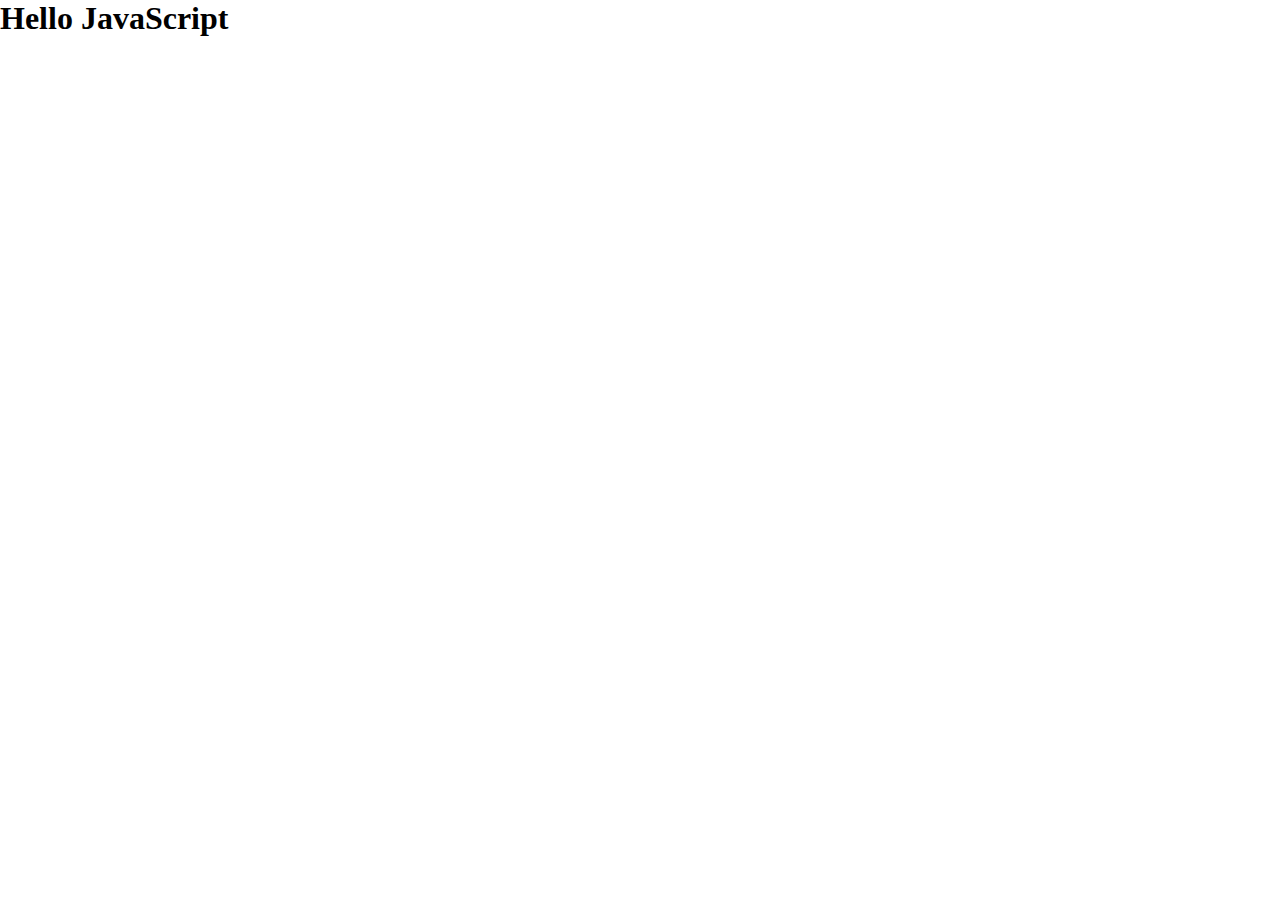
==== index.html @ 51cad069 "commit 1" ====
<!DOCTYPE html>
<html lang="en">
<head>
	<meta charset="UTF-8">
	<meta name="viewport" content="width=device-width, initial-scale=1.0">
	<title>My Git</title>
	<link rel="stylesheet" href="style.css">
</head>
<body>
	<h1>Hello Git</h1>

	<script src="script.js"></script>
</body>
</html>
---- style.css ----
*{
	margin: 0;
	padding: 0;
}
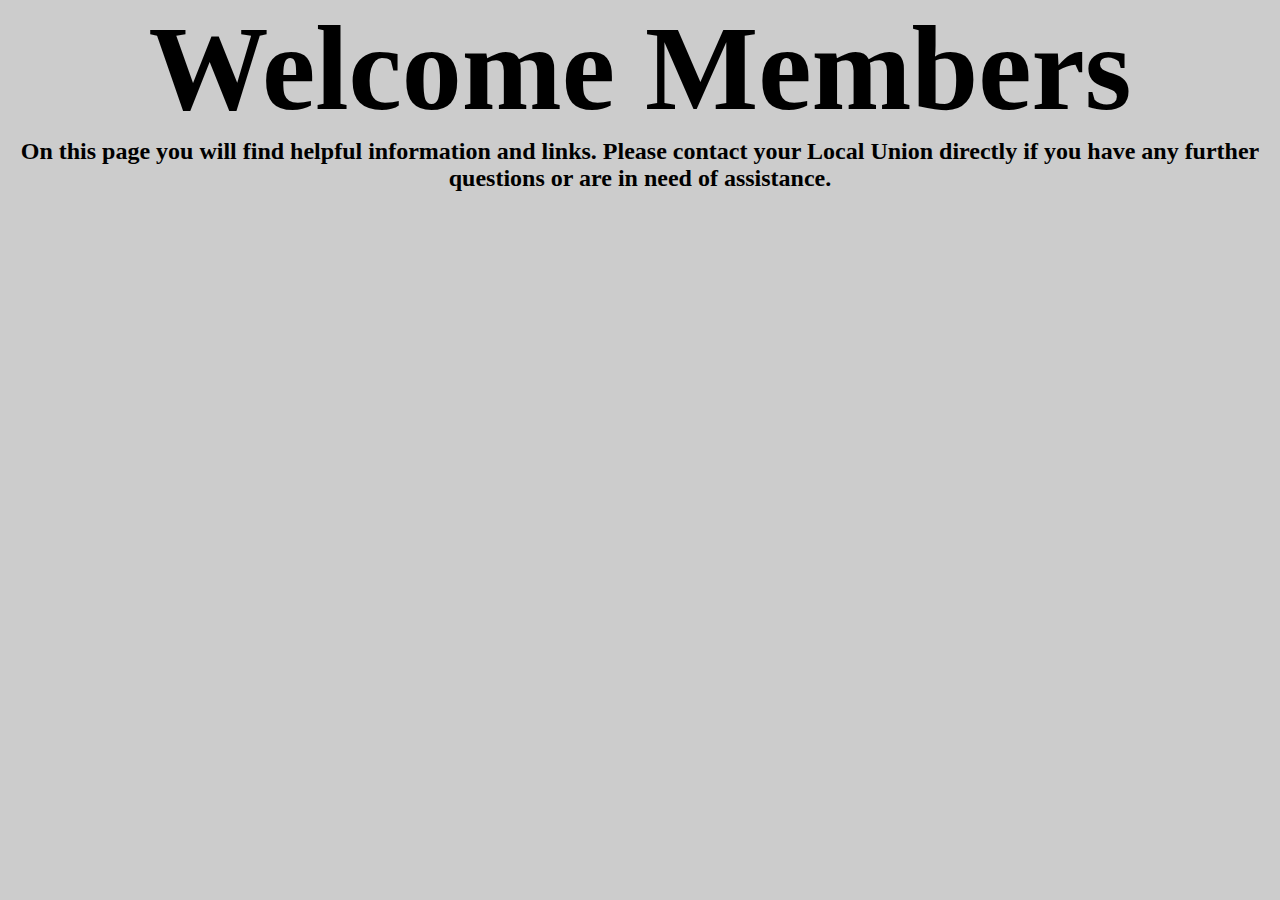
==== commit 13c240bf: "new content" ====
--- a/index.html
+++ b/index.html
@@ -7,8 +7,18 @@
 	<link rel="stylesheet" href="style.css">
 </head>
 <body>
-	<h1>Hello Git</h1>
-
+<section class="main">
+	<div class="main__container">
+		<div class="main__text">
+			<div class="main__title">
+				<h1>Welcome Members</h1>
+			</div>
+			<div class="main__subtitle">
+				<h4>On this page you will find helpful information and links. Please contact your Local Union directly if you have any further questions or are in need of assistance.</h4>
+			</div>
+		</div>
+	</div>
+</section>
 	<script src="script.js"></script>
 </body>
 </html>--- a/style.css
+++ b/style.css
@@ -1,4 +1,24 @@
 *{
 	margin: 0;
 	padding: 0;
+}
+
+body {
+	background-color: #ccc;
+}
+
+.main__container{
+	max-width: 1300px;
+	margin: 0 auto;
+
+}
+
+.main__text{
+	font-size: 60px;
+	text-align: center;
+}
+
+.main__subtitle{
+	font-size: 24px;
+
 }